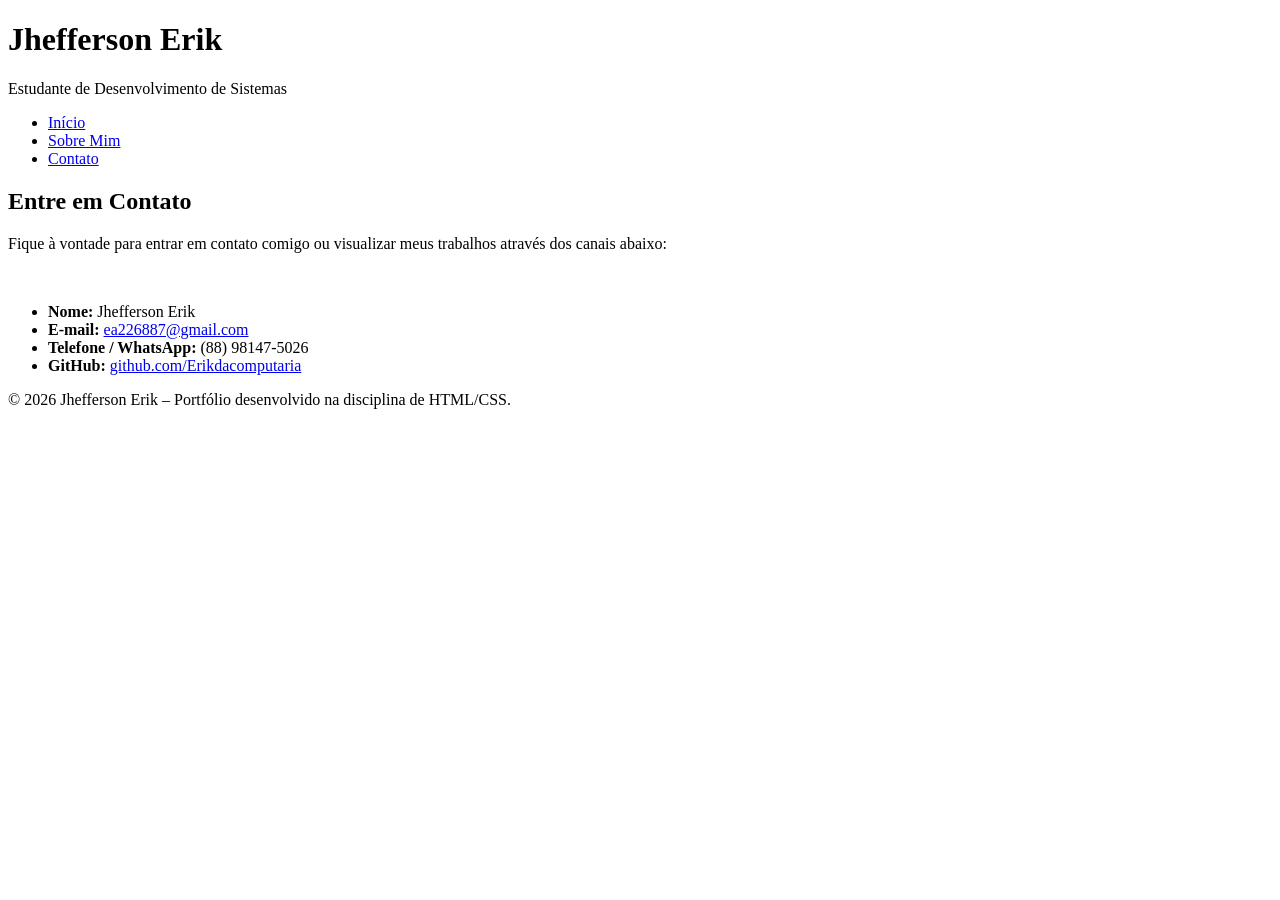
==== contato.html @ 7673d581 "Add files via upload" ====
<!DOCTYPE html>
<html lang="pt-BR">
<head>
    <meta charset="UTF-8">
    <meta name="viewport" content="width=device-width, initial-scale=1.0">
    <title>Portfólio - Contato de Jhefferson Erik</title>
    <link rel="stylesheet" href="css/style.css">
</head>
<body>

    <!-- Cabeçalho com Menu -->
    <header>
        <div>
            <h1>Jhefferson Erik</h1>
            <p>Estudante de Desenvolvimento de Sistemas</p>
        </div>
        <nav>
            <ul>
                <li><a href="index.html">Início</a></li>
                <li><a href="sobre.html">Sobre Mim</a></li>
                <li><a href="contato.html">Contato</a></li>
            </ul>
        </nav>
    </header>

    <!-- Conteúdo Principal -->
    <main>
        <section>
            <h2>Entre em Contato</h2>
            <p>Fique à vontade para entrar em contato comigo ou visualizar meus trabalhos através dos canais abaixo:</p>
            <br>
            <ul class="lista-contato">
                <li><strong>Nome:</strong> Jhefferson Erik</li>
                <li><strong>E-mail:</strong> <a href="mailto:ea226887@gmail.com">ea226887@gmail.com</a></li>
                <li><strong>Telefone / WhatsApp:</strong> (88) 98147-5026</li>
                <li><strong>GitHub:</strong> <a href="http://github.com/Erikdacomputaria" target="_blank">github.com/Erikdacomputaria</a></li>
            </ul>
        </section>
    </main>

    <!-- Rodapé -->
    <footer>
        <p>&copy; 2026 Jhefferson Erik – Portfólio desenvolvido na disciplina de HTML/CSS.</p>
    </footer>

</body>
</html>
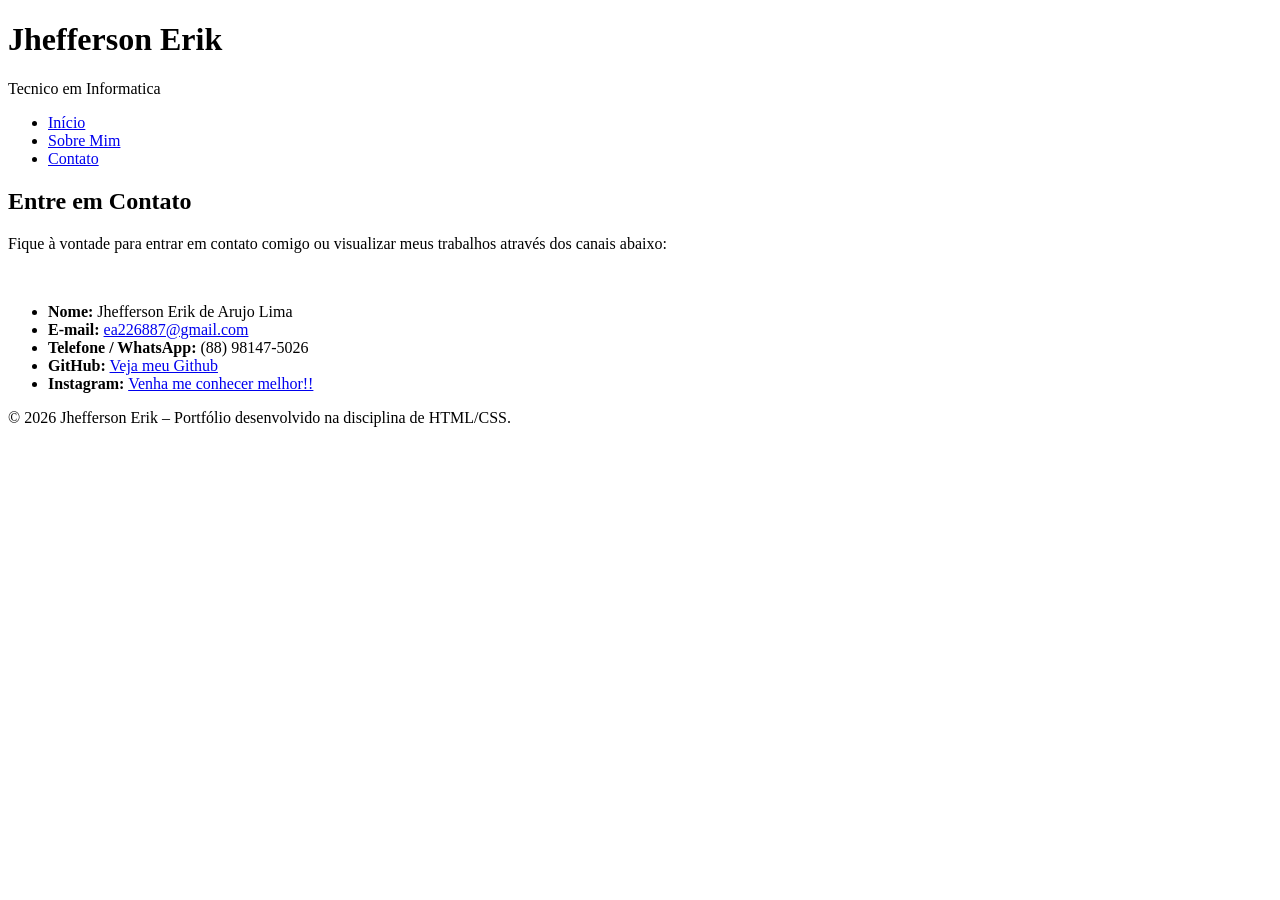
==== commit a6b7d618: "primeiro commit" ====
--- a/contato.html
+++ b/contato.html
@@ -1,47 +1,47 @@
-<!DOCTYPE html>
-<html lang="pt-BR">
-<head>
-    <meta charset="UTF-8">
-    <meta name="viewport" content="width=device-width, initial-scale=1.0">
-    <title>Portfólio - Contato de Jhefferson Erik</title>
-    <link rel="stylesheet" href="css/style.css">
-</head>
-<body>
-
-    <!-- Cabeçalho com Menu -->
-    <header>
-        <div>
-            <h1>Jhefferson Erik</h1>
-            <p>Estudante de Desenvolvimento de Sistemas</p>
-        </div>
-        <nav>
-            <ul>
-                <li><a href="index.html">Início</a></li>
-                <li><a href="sobre.html">Sobre Mim</a></li>
-                <li><a href="contato.html">Contato</a></li>
-            </ul>
-        </nav>
-    </header>
-
-    <!-- Conteúdo Principal -->
-    <main>
-        <section>
-            <h2>Entre em Contato</h2>
-            <p>Fique à vontade para entrar em contato comigo ou visualizar meus trabalhos através dos canais abaixo:</p>
-            <br>
-            <ul class="lista-contato">
-                <li><strong>Nome:</strong> Jhefferson Erik</li>
-                <li><strong>E-mail:</strong> <a href="mailto:ea226887@gmail.com">ea226887@gmail.com</a></li>
-                <li><strong>Telefone / WhatsApp:</strong> (88) 98147-5026</li>
-                <li><strong>GitHub:</strong> <a href="http://github.com/Erikdacomputaria" target="_blank">github.com/Erikdacomputaria</a></li>
-            </ul>
-        </section>
-    </main>
-
-    <!-- Rodapé -->
-    <footer>
-        <p>&copy; 2026 Jhefferson Erik – Portfólio desenvolvido na disciplina de HTML/CSS.</p>
-    </footer>
-
-</body>
+<!DOCTYPE html>
+<html lang="pt-BR">
+<head>
+    <meta charset="UTF-8">
+    <meta name="viewport" content="width=device-width, initial-scale=1.0">
+    <title>Portfólio - Contato de Jhefferson Erik</title>
+    <link rel="stylesheet" href="css/style.css">
+</head>
+<body>
+
+
+    <header>
+        <div>
+            <h1>Jhefferson Erik</h1>
+            <p>Tecnico em Informatica</p>
+        </div>
+        <nav>
+            <ul>
+                <li><a href="index.html">Início</a></li>
+                <li><a href="sobre.html">Sobre Mim</a></li>
+                <li><a href="contato.html">Contato</a></li>
+            </ul>
+        </nav>
+    </header>
+
+    <main>
+        <section>
+            <h2>Entre em Contato</h2>
+            <p>Fique à vontade para entrar em contato comigo ou visualizar meus trabalhos através dos canais abaixo:</p>
+            <br>
+            <ul class="lista-contato">
+                <li><strong>Nome:</strong> Jhefferson Erik de Arujo Lima</li>
+               <li><strong>E-mail:</strong> <a href="mailto:ea226887@gmail.com">ea226887@gmail.com</a></li>
+                <li><strong>Telefone / WhatsApp:</strong> (88) 98147-5026</li>
+                <li><strong>GitHub:</strong> <a href="http://github.com/Eriksucessada" target="_blank">Veja meu Github</a></li>
+                <li><strong>Instagram:</strong> <a href="https://www.instagram.com/_erikxl7/" target="_blank"> Venha me conhecer melhor!!</a></li>
+                
+            </ul>
+        </section>
+    </main>
+
+    <footer>
+        <p>&copy; 2026 Jhefferson Erik – Portfólio desenvolvido na disciplina de HTML/CSS.</p>
+    </footer>
+
+</body>
 </html>
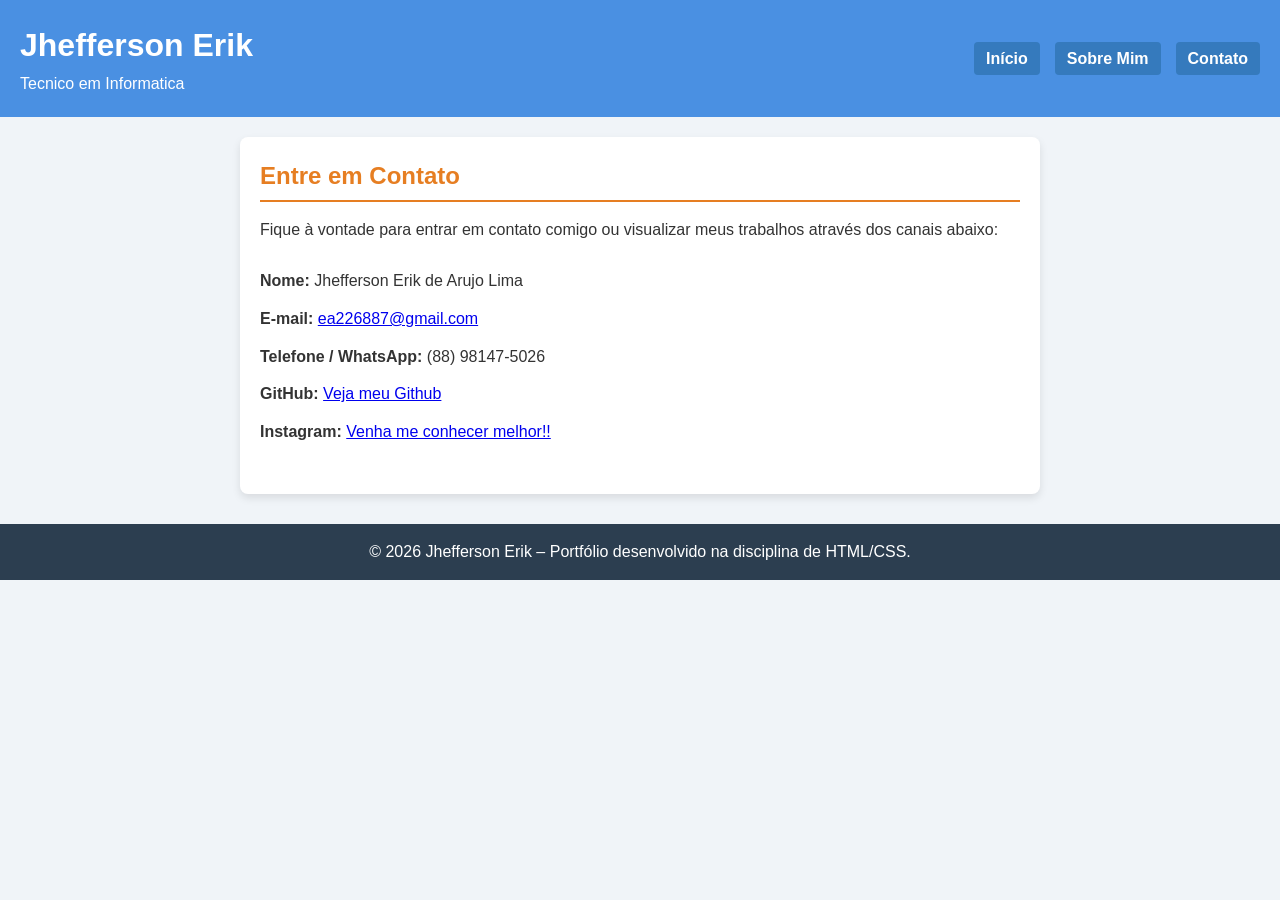
==== commit af86de5e: "Correct stylesheet link case sensitivity" ====
--- a/contato.html
+++ b/contato.html
@@ -4,7 +4,7 @@
     <meta charset="UTF-8">
     <meta name="viewport" content="width=device-width, initial-scale=1.0">
     <title>Portfólio - Contato de Jhefferson Erik</title>
-    <link rel="stylesheet" href="css/style.css">
+    <link rel="stylesheet" href="CSS/style.css">
 </head>
 <body>
 
@@ -44,4 +44,4 @@
     </footer>
 
 </body>
-</html>+</html>
--- a/CSS/style.css
+++ b/CSS/style.css
@@ -0,0 +1,174 @@
+
+ /* RESET E ESTILOS GERAIS DE BASE */
+
+* {
+    box-sizing: border-box;
+    margin: 0;
+    padding: 0;
+}
+
+body {
+    font-family: Arial, sans-serif;
+    line-height: 1.6;
+    color: #333;
+    background-color: #f0f4f8; 
+}
+
+ /* CABEÇALHO E NAVEGAÇÃO  */
+
+header {
+    background-color: #4a90e2;  
+    color: white;
+    padding: 20px;
+    display: flex;
+    justify-content: space-between;
+    align-items: center;
+    flex-wrap: wrap;
+}
+
+nav ul {
+    list-style: none;
+    display: flex;
+    gap: 15px;
+}
+
+nav a {
+    color: white;
+    text-decoration: none;
+    font-weight: bold;
+    padding: 8px 12px;
+    border-radius: 4px;
+    background-color: #357abd; 
+}
+
+nav a:hover {
+    background-color: #f39c12; 
+    color: white;
+}
+
+/* CONTEÚDO PRINCIPAL (MAIN E SEÇÕES)  */
+   
+main {
+    max-width: 800px;
+    margin: 20px auto;
+    padding: 20px;
+    background-color: white;
+    border-radius: 8px;
+    box-shadow: 0 4px 8px rgba(0,0,0,0.1); 
+}
+
+section {
+    margin-bottom: 30px;
+}
+
+h2 {
+    color: #e67e22; 
+    border-bottom: 2px solid #e67e22;
+    padding-bottom: 5px;
+    margin-bottom: 15px;
+}
+
+h3 {
+    color: #4a90e2; 
+    margin-bottom: 10px;
+}
+
+
+ /* LAYOUT FLEXBOX (TECNOLOGIAS E FERRAMENTAS) */
+
+.flex-container {
+    display: flex;
+    flex-wrap: wrap;
+    justify-content: center;
+    align-items: center;
+    gap: 90px;
+}
+
+.card {
+    background-color: #e8f4f8; 
+    border-left: 5px solid #4a90e2; 
+    padding: 15px;
+    border-radius: 6px;
+    flex: 1;
+    min-width: 120px;
+    text-align: center;
+    font-weight: bold;
+}
+
+/* Ícones / Imagens das Tecnologias e Ferramentas */
+.HTML,
+.CSS,
+.PHP,
+.PYTHON,
+.GITHUB {
+    width: 120px;
+    height: 120px;
+    text-align: center;
+    font-weight: bold;
+}
+
+.GIT,
+.VS-CODE {
+    width: 120px;
+    height: 120px;
+}
+
+
+/* 5. IMAGENS DE DESTAQUE */
+ 
+.img-coringa {
+    width: 150px;
+    height: 150px;
+    border-radius: 50%; 
+    border: 4px solid #4a90e2;
+    display: block;
+    margin: 0 auto 15px auto;
+    object-fit: cover;
+}
+
+.img-destaque {
+    width: 100%;
+    max-width: 400px;
+    border-radius: 8px;
+    border: 3px solid #e67e22; 
+    display: block;
+    margin: 15px auto;
+    object-fit: cover;
+}
+
+
+/* 6. CONTATOS E LINKS */
+   
+.lista-contato {
+    list-style: none;
+}
+
+.lista-contato li {
+    margin-bottom: 12px;
+}
+
+.link-box {
+    display: inline-block;
+    background-color: #27ae60;
+    color: white;
+    padding: 10px 15px;
+    text-decoration: none;
+    border-radius: 4px;
+    margin-top: 10px;
+    margin-right: 10px;
+}
+
+.link-box:hover {
+    background-color: #2ecc71;
+}
+
+
+/*7. RODAPÉ */
+ 
+footer {
+    text-align: center;
+    padding: 15px;
+    background-color: #2c3e50;
+    color: white;
+    margin-top: 30px;
+}
